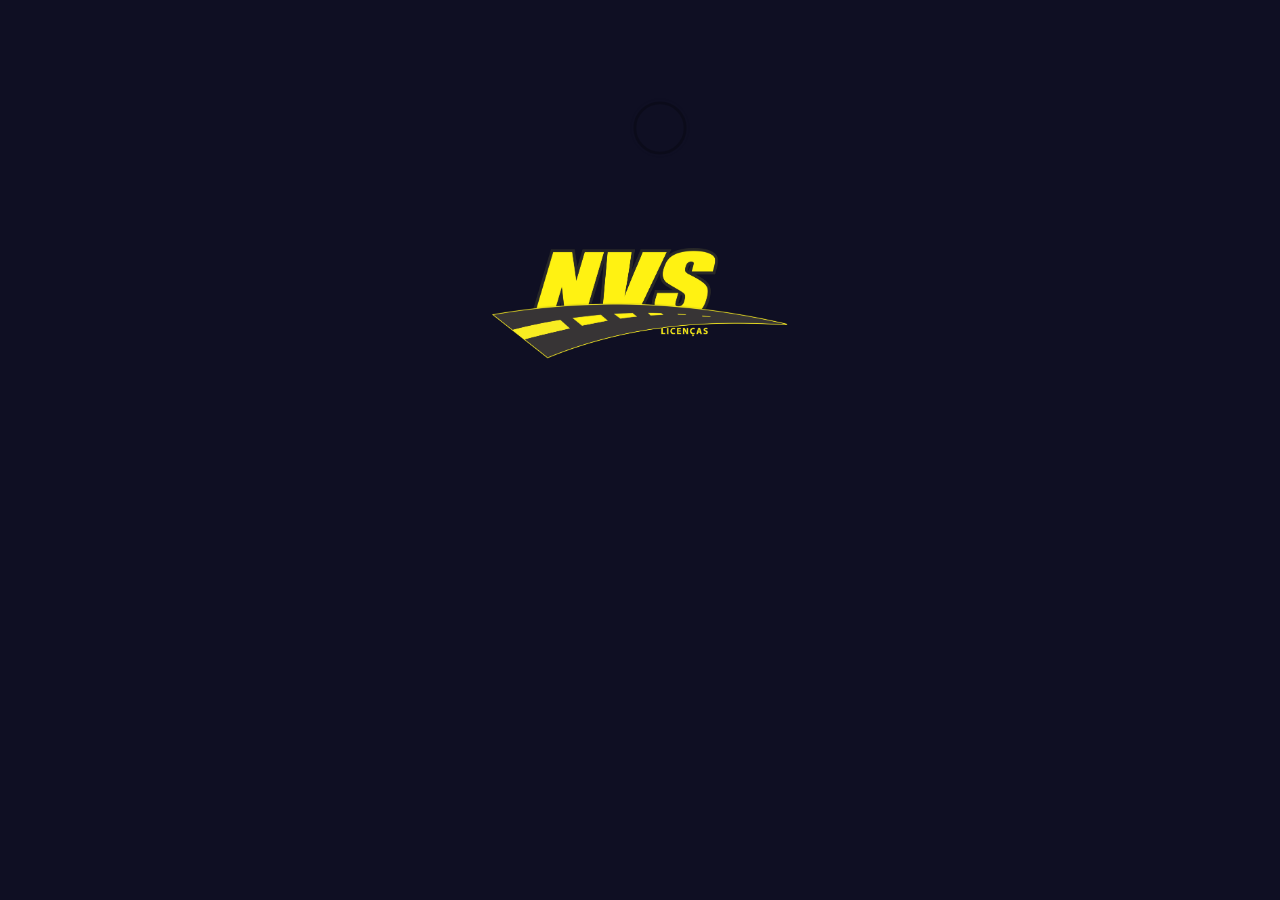
==== visitantes.html @ d2b53e49 "Add files via upload" ====
<!DOCTYPE html>
<html lang="en">
<head>
    <meta charset="UTF-8">
    <meta http-equiv="X-UA-Compatible" content="IE=edge">
    <meta name="viewport" content="width=device-width, initial-scale=1.0">
    <!-- favicon -->
    <link rel="icon" type="image/x-icon" href="/favicon.ico">
    <!-- css -->
    <link rel="stylesheet" href="/style.css">
    <title>Visitantes</title>
</head>

<body>

    <section class="_table_container" id="_table_container"> 

        <!-- loader -->
        <section id="_loader"> 
            <div style="display: flex; padding: 20px; height: 200px; width: 100%; justify-content:center; align-items: center;"> 
                <svg class="stroke-current" width="64" height="64" viewBox="0 0 44 44" stroke="#000"> 
                    <g fill="none" fill-rule="evenodd" stroke-width="2"> 
                        <circle cx="22" cy="22" r="1"> 
                            <animate attributeName="r" begin="0s" dur="1.8s" values="1; 20" calcMode="spline" keyTimes="0; 1" keySplines="0.165, 0.84, 0.44, 1" repeatCount="indefinite"></animate> 
                            <animate attributeName="stroke-opacity" begin="0s" dur="1.8s" values="1; 0" calcMode="spline" keyTimes="0; 1" keySplines="0.3, 0.61, 0.355, 1" repeatCount="indefinite"></animate> 
                        </circle> 
                        <circle cx="22" cy="22" r="1"> 
                            <animate attributeName="r" begin="-0.9s" dur="1.8s" values="1; 20" calcMode="spline" keyTimes="0; 1" keySplines="0.165, 0.84, 0.44, 1" repeatCount="indefinite"></animate> 
                            <animate attributeName="stroke-opacity" begin="-0.9s" dur="1.8s" values="1; 0" calcMode="spline" keyTimes="0; 1" keySplines="0.3, 0.61, 0.355, 1" repeatCount="indefinite"></animate> 
                        </circle> 
                    </g> 
                </svg> 
            </div> 
        </section> 
        <main>
            <img style="width: 300px; margin: auto;" src="/logo-nvs.png" alt="logo NVS">

            <!-- table -->
            <div id="_table_content" style="display:none;"> 

                <div style="display:flex; justify-content: flex-end; margin: 0; padding: 0;"> 
                    <input onkeyup="form_search_change()" id="form_search" class="form_search" type="text" placeholder="Procurar"> 
                </div> 
                    
                <div id="_table_scroll"> 
                    <table class="_table" id="_table"> 
                        <thead> 
                            <tr> 
                                <th onclick="sort_table(1)" class="sortable"> Nome 
                                    <svg class="sort_icon" xmlns="http://www.w3.org/2000/svg" width="10" height="10" viewBox="0 0 24 24">
                                        <path d="M12 0l8 10h-16l8-10zm8 14h-16l8 10 8-10z"></path>
                                    </svg> 
                                </th> 

                                <th onclick="sort_table(2)" class="sortable"> Sobrenome 
                                    <svg class="sort_icon" xmlns="http://www.w3.org/2000/svg" width="10" height="10" viewBox="0 0 24 24">
                                        <path d="M12 0l8 10h-16l8-10zm8 14h-16l8 10 8-10z"></path>
                                    </svg> 
                                </th> 

                                <th onclick="sort_table(6)" class="sortable"> Motivo da Visita 
                                    <svg class="sort_icon" xmlns="http://www.w3.org/2000/svg" width="10" height="10" viewBox="0 0 24 24">
                                        <path d="M12 0l8 10h-16l8-10zm8 14h-16l8 10 8-10z"></path>
                                    </svg> 
                                </th> 

                                <th class="sortable" onclick="sort_table(7)"> Observações 
                                    <svg class="sort_icon" xmlns="http://www.w3.org/2000/svg" width="10" height="10" viewBox="0 0 24 24">
                                        <path d="M12 0l8 10h-16l8-10zm8 14h-16l8 10 8-10z"></path>
                                    </svg> 
                                </th>  
                            </tr> 
                        </thead> 

                        <tbody id="_sheetdb_content" data-api-url="https://sheetdb.io/api/v1/gvcfuj7xvh37c"></tbody>

                        <tbody>
                            <tr id="_no_results_found" style="display: none;"> 
                                <td colspan="8" style="text-align: center;"> Sem Resultados </td> 
                            </tr> 
                        </tbody>
                    </table> 
                </div>
                <br>
                <div style="display:flex; align-items: center; justify-content: space-between;">
                    <a class="_form_input_submit" style="text-align: center;" href="/index.html">
                        Novo Cadastro
                    </a>
                </div>

                <div id="snippet_error" style="display: none;"> 
                    <h2>Algo deu errado. Entre em contato com o suporte.</h2>  
                </div> 
            </div> 
        </main>

</body>

<script>
    document.addEventListener("DOMContentLoaded",load_content); var data = null; window.load_content = load_content; function load_content(e, visableColumns = null, searchableColumns = null) { let content = document.getElementById("_sheetdb_content"); if(!content) { return null; } let appContent = document.getElementById("_table_content"); let loader = document.getElementById("_loader"); let apiUrl = content.dataset.apiUrl; let errorNode = document.getElementById("snippet_error"); appContent.style.display = 'none'; loader.style.display = 'block'; if (!visableColumns) { visableColumns = JSON.parse('["Nome","Sobrenome","Motivo da Visita","Observa\u00e7\u00f5es"]'); } if (!searchableColumns) { searchableColumns = JSON.parse('["Data da Visita","Nome","Sobrenome","Telefone","Data de Nascimento","CPF","Motivo da Visita","Observa\u00e7\u00f5es"]'); } if (data) { data.forEach((row) => { let rowNode = document.createElement('tr'); visableColumns.forEach((column) => { let colNode = document.createElement('td'); colNode.innerHTML = row[column]; colNode.dataset.label = column; colNode.dataset.searchable = searchableColumns.includes(column) ? "true" : "false"; rowNode.appendChild(colNode); }); content.appendChild(rowNode); appContent.style.display = ''; loader.style.display = 'none'; }); return; } if (apiUrl) { content.innerHTML = ''; fetch(apiUrl) .then((response) => { if (response.status !== 200) { loader.style.display = 'none'; errorNode.style.display = 'flex'; return false; } return response.json(); }) .then((data) => { if (!data) { loader.style.display = 'none'; errorNode.style.display = 'flex'; } data = data; data.forEach((row) => { let rowNode = document.createElement('tr'); visableColumns.forEach((column) => { let colNode = document.createElement('td'); colNode.innerHTML = row[column]; colNode.dataset.label = column; colNode.dataset.searchable = searchableColumns.includes(column) ? "true" : "false"; rowNode.appendChild(colNode); }); content.appendChild(rowNode); appContent.style.display = ''; loader.style.display = 'none'; }); }); } } window.sort_table = sort_table; function sort_table(n) { let table, rows, switching, i, x, y, shouldSwitch, dir, switchcount = 0; table = document.getElementById("_table"); switching = true; dir = "asc"; while (switching) { switching = false; rows = table.rows; for (i = 1; i 
        < (rows.length - 1); i++) { shouldSwitch = false; x = rows[i].getElementsByTagName("TD")[n]; y = rows[i + 1].getElementsByTagName("TD")[n]; if (!x || !y) { continue; } let xVal = parseInt(x.innerHTML.toLowerCase()); let yVal = parseInt(y.innerHTML.toLowerCase()); if (isNaN(xVal)) { xVal = x.innerHTML.toLowerCase(); } if (isNaN(yVal)) { yVal = y.innerHTML.toLowerCase(); } if (dir == "asc") { if (xVal > yVal) { shouldSwitch = true; break; } } else if (dir == "desc") { if (xVal 
        < yVal) { shouldSwitch = true; break; } } } if (shouldSwitch) { rows[i].parentNode.insertBefore(rows[i + 1], rows[i]); switching = true; switchcount ++; } else { if (switchcount == 0 && dir == "asc") { dir = "desc"; switching = true; } } } } window.form_search_change = form_search_change; function form_search_change() { var input, filter, table, tr, td, cell, i, j, count, no_results; input = document.getElementById("form_search"); filter = input.value.toUpperCase(); table = document.getElementById("_table"); tr = table.getElementsByTagName("tr"); no_results = document.getElementById("_no_results_found"); count = 0; for (i = 1; i 
    < (tr.length - 1); i++) { tr[i].style.display = "none"; td = tr[i].getElementsByTagName("td"); for (var j = 0; j 
    < td.length; j++) { if (td[j].dataset.searchable == "false") { continue; } cell = tr[i].getElementsByTagName("td")[j]; if (cell) { if (cell.innerText.toUpperCase().indexOf(filter) > -1) { tr[i].style.display = ""; count++; break; } } } } if (count === 0) { no_results.style.display = "table-row"; } else { no_results.style.display = "none"; } }
    
    </script>

</html>
---- style.css ----
* {
font-family: -apple-system, BlinkMacSystemFont, "Segoe UI", Roboto, "Helvetica Neue", Arial, "Noto Sans", sans-serif, "Apple Color Emoji", "Segoe UI Emoji", "Segoe UI Symbol", "Noto Color Emoji"; 
color: white;
}

body {
    display: flex;
    flex-direction: column;
    align-items: center;
    background-color: rgb(15, 15, 35);
}
main {
    display: flex;
    flex-direction: column;
    align-items: center;
}
a {
    text-decoration: none;
}

.container {
    display: flex;
    flex-direction: column;
    overflow: auto;
    background-color: rgba(55, 65, 81, .1);
    width: 80vw;
    max-height: 90vh;
    padding: 20px;
    border-radius: 20px;
}
._form_container { 
    display: flex !important; 
    justify-content: center !important; 
}
._form { 
    display: block; 
    font-size: 16px !important; 
    line-height: 1.25rem !important; 
    width: 90% !important; 
    margin-left: -30px;
    color: rgb(55, 65, 81) !important; 
    float: left;
}
._form_label { 
    color: rgb(55, 65, 81) !important; 
    font-size: 16px !important; 
    font-weight: 500 !important; 
    display: block !important; 
    margin-bottom: 0.35em !important; 
}
.form_input { 
    appearance: none !important; 
    font-size: 16px !important; 
    display: block !important; 
    border-radius: 0.375rem !important; 
    background-color: rgba(255, 255, 255, 0.2);
    padding: .5em .75em !important; 
    -webkit-appearance: none !important; 
    -moz-appearance: none !important; 
    border: none; 
    margin-bottom: 1em !important; 
    width: 100% !important; 
    max-width: 100% !important;
    outline: none;
    transition: all 0.2s ease-in-out;
}

.form_input:focus{
    content: '';
    bottom: 0;
    left: 0;
    background: linear-gradient(to right, transparent, rgba(100,100,100,.4));
    transition: all 0.3s ease-in-out;
    transform-origin: left;
}
._form_input_submit { 
    background-color: dodgerblue !important; 
    min-width: 100px;
    width: 30%;
    margin-left: 20px;
    font-size: 16px !important; 
    cursor: pointer !important; 
    color: #fff !important; 
    border: 0 !important; 
    border-radius: 0.375rem !important; 
    padding: .5em .75em !important; 
    text-decoration: none !important; 
    text-transform: none !important; 
}
._form_dropdown { 
    background-image: url("data:image/svg+xml,%3csvg xmlns=\'http://www.w3.org/2000/svg\' fill=\'none\' viewBox=\'0 0 20 20\'%3e%3cpath stroke=\'%236b7280\' stroke-linecap=\'round\' stroke-linejoin=\'round\' stroke-width=\'1.5\' d=\'M6 8l4 4 4-4\'/%3e%3c/svg%3e"); 
    background-position: right 0.5rem center !important; 
    background-repeat: no-repeat !important; 
    background-size: 1.5em 1.5em !important; 
    padding-right: 2.5rem !important; 
    -webkit-print-color-adjust: exact !important; 
}
._form_made_by { 
    color: rgba(55, 65, 81, .7); 
    font-size: .8em; 
    text-align: right; 
}
._form_made_by a, ._form_made_by a:active, ._form_made_by a:visited { 
    display: flex; 
    justify-content: flex-end; 
    align-items: center; 
    text-decoration: none; 
    color: rgba(55, 65, 81, .7); 
}
._form_made_by a:hover { 
    color: rgba(55, 65, 81, .9); 
}
._form_made_by svg { 
    margin: 0 6px; 
}
._form_required { 
    color: #EF4444; 
}
#snippet_error { 
    width: 100%; 
    display: flex;
    flex-direction: column; 
    align-items: center; 
    justify-content: center; 
    padding: 20px;
}

/* table decoration */
#_table_content {
    width: 90vw;
}
._table_container { 
    width: 100%;
} 
._table { 
    font-family: -apple-system, BlinkMacSystemFont, "Segoe UI", Roboto, "Helvetica Neue", Arial, "Noto Sans", sans-serif, "Apple Color Emoji", "Segoe UI Emoji", "Segoe UI Symbol", "Noto Color Emoji"; font-size: 16px !important; 
    width: 100%; background: #ffffff; 
    margin: 0; 
    border: 1px solid rgba(34, 36, 38, 0.15); 
    box-shadow: none; 
    border-radius: 0.28571429rem; 
    text-align: left; 
    color: rgba(0, 0, 0, 0.87); 
    border-collapse: separate; 
    border-spacing: 0px; 
} 
._table th, 
._table td { 
    cursor: auto; 
    text-align: inherit; 
    color: rgba(0, 0, 0, 0.87); 
    padding: .6em .8em; vertical-align: inherit; 
    font-style: none; 
    font-weight: normal; 
    text-transform: none; 
    border-bottom: 1px solid rgba(34, 36, 38, 0.1); 
    border-left: none; 
} 
._table th.sortable { 
    cursor: pointer; 
} 
._table th { 
    background: #f9fafb; 
    font-weight: bold; 
} 
._table th, 
._table td { 
    border-left: 1px solid rgba(34, 36, 38, 0.1); 
} 
._table th:first-child, 
._table td:first-child { 
    border-left: none; 
} 
._table .sort_icon { 
    display: inline; 
    color: rgba(156, 163, 175, 1); 
    fill: currentColor; 
} 
    #_table_scroll { 
        max-width: 100%; 
        max-height: 60vh; 
        overflow: auto; 
    } 
    .form_search { 
        font-family: -apple-system, BlinkMacSystemFont, "Segoe UI", Roboto, "Helvetica Neue", Arial, "Noto Sans", sans-serif, "Apple Color Emoji", "Segoe UI Emoji", "Segoe UI Symbol", "Noto Color Emoji"; 
        appearance: none !important; 
        font-size: 16px !important; 
        display: block !important; 
        border-radius: 0.375rem !important; 
        background-color: white !important; 
        color: black;
        padding: .5em .75em !important; 
        -webkit-appearance: none !important; 
        -moz-appearance: none !important; 
        border: none;
        outline: none;
        width: 100% !important; 
        max-width: 250px !important; 
        margin-bottom: 1em !important; 
    } 
    ._table_made_by { 
        font-family: -apple-system, BlinkMacSystemFont, "Segoe UI", Roboto, "Helvetica Neue", Arial, "Noto Sans", sans-serif, "Apple Color Emoji", "Segoe UI Emoji", "Segoe UI Symbol", "Noto Color Emoji"; 
        color: rgba(55, 65, 81, .7); 
        font-size: .8em; text-align: right; 
        margin-top: 1em; 
    } 
    ._table_made_by a, 
    ._table_made_by a:active, 
    ._table_made_by a:visited { 
        display: flex; 
        justify-content: flex-end; 
        align-items: center; 
        text-decoration: none; 
        color: rgba(55, 65, 81, .7); 
    } 
    ._table_made_by a:hover { 
        color: rgba(55, 65, 81, .9); 
    } 
    ._table_made_by svg { 
        margin: 0 6px; 
    } 
    #snippet_error { 
        font-family: -apple-system, BlinkMacSystemFont, "Segoe UI", Roboto, "Helvetica Neue", Arial, "Noto Sans", sans-serif, "Apple Color Emoji", "Segoe UI Emoji", "Segoe UI Symbol", "Noto Color Emoji"; 
        width: 100%; 
        display: flex; 
        flex-direction: column; 
        align-items: center; 
        justify-content: center; 
        padding: 20px; 
    }
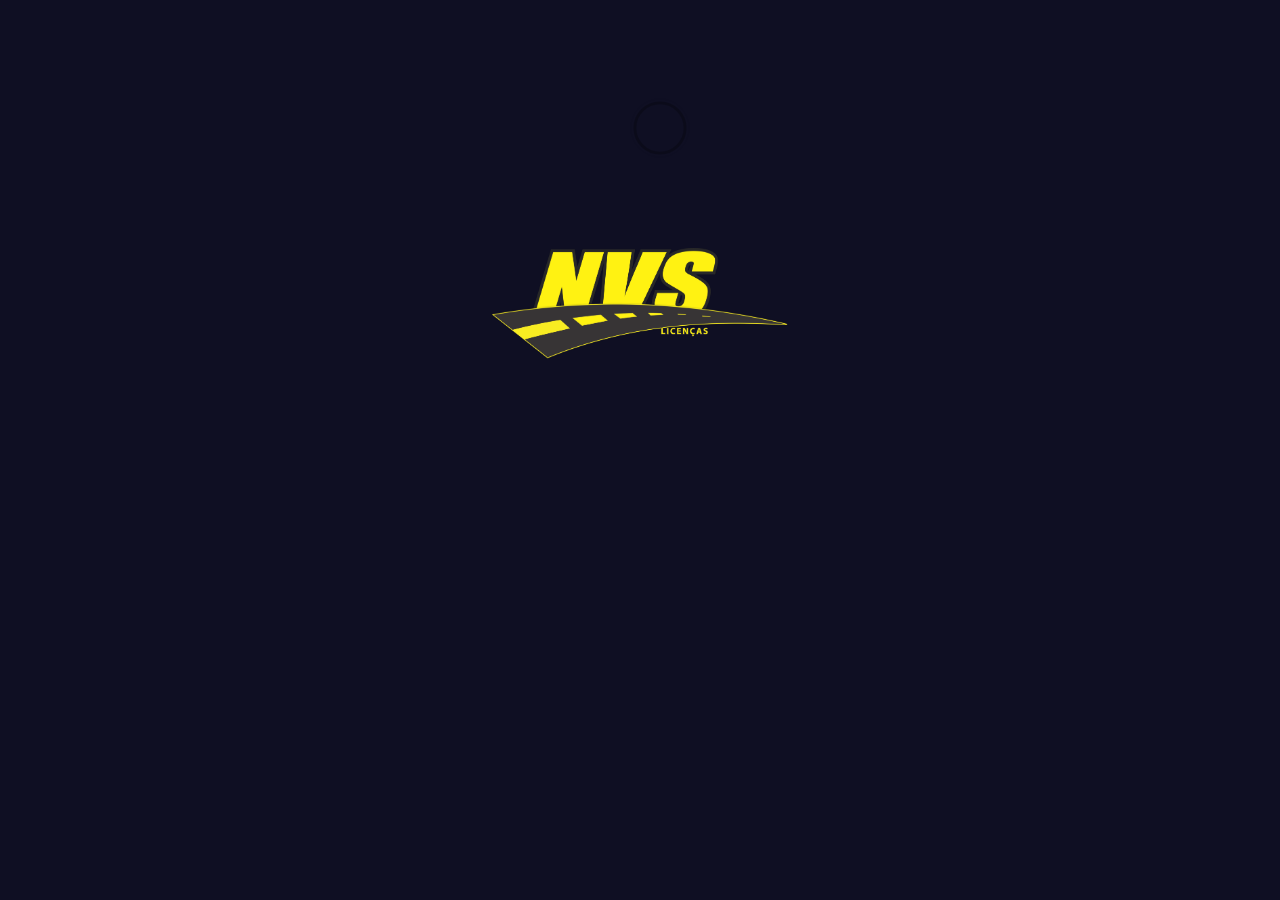
==== commit 9ef6c987: "Add files via upload" ====
--- a/visitantes.html
+++ b/visitantes.html
@@ -5,9 +5,9 @@
     <meta http-equiv="X-UA-Compatible" content="IE=edge">
     <meta name="viewport" content="width=device-width, initial-scale=1.0">
     <!-- favicon -->
-    <link rel="icon" type="image/x-icon" href="/favicon.ico">
+    <link rel="icon" type="image/x-icon" href="favicon.ico">
     <!-- css -->
-    <link rel="stylesheet" href="/style.css">
+    <link rel="stylesheet" href="style.css">
     <title>Visitantes</title>
 </head>
 
@@ -33,7 +33,7 @@
             </div> 
         </section> 
         <main>
-            <img style="width: 300px; margin: auto;" src="/logo-nvs.png" alt="logo NVS">
+            <img style="width: 300px; margin: auto;" src="logo-nvs.png" alt="logo NVS">
 
             <!-- table -->
             <div id="_table_content" style="display:none;"> 
@@ -83,7 +83,7 @@
                 </div>
                 <br>
                 <div style="display:flex; align-items: center; justify-content: space-between;">
-                    <a class="_form_input_submit" style="text-align: center;" href="/index.html">
+                    <a class="_form_input_submit" style="text-align: center;" href="index.html">
                         Novo Cadastro
                     </a>
                 </div>
